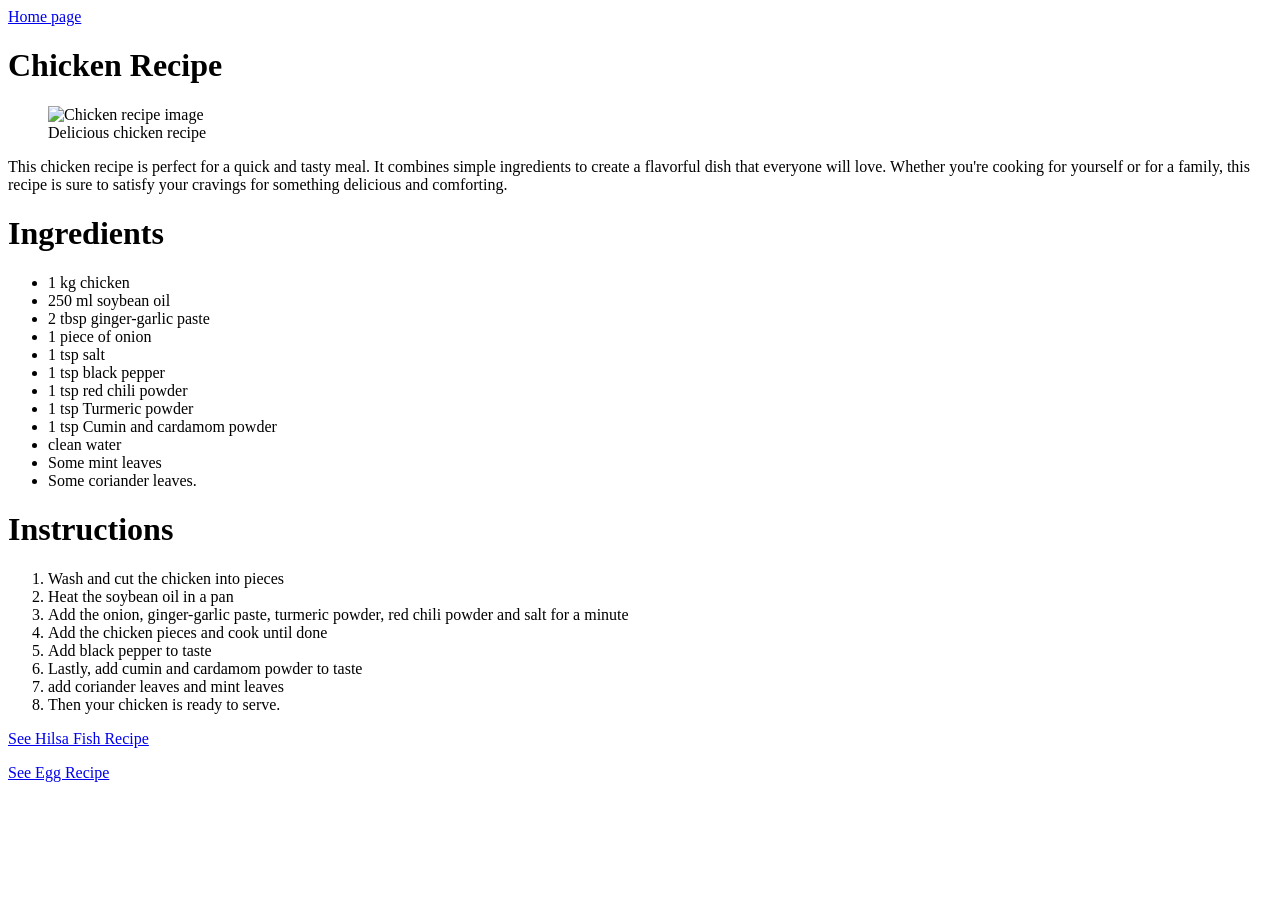
==== recipes/chicken.html @ 6c2dd321 "I have created a home page for a recipe site Three recipe pages have been added here." ====
<!DOCTYPE html>
<html lang="en">
<head>
    <meta charset="UTF-8">
    <meta name="viewport" content="width=device-width, initial-scale=1.0">
    <title>Chicken recipe</title>
</head>
<body>
    <a href="../index.html">Home page</a>
    <h1>Chicken Recipe</h1>
        <figure>
        <img src="https://cdn.stocksnap.io/img-thumbs/960w/food-chicken_MLXGZMYW3B.jpg" alt="Chicken recipe image" width="200px" height="180px">
        <figcaption>Delicious chicken recipe</figcaption>
    </figure>
            <p>
            This chicken recipe is perfect for a quick and tasty meal. It combines simple ingredients to create a flavorful dish that everyone will love. Whether you're cooking for yourself or for a family, this recipe is sure to satisfy your cravings for something delicious and comforting.
        </p>
        <h1>Ingredients</h1>
        <ul>
            <li>1 kg chicken</li>
            <li>250 ml soybean oil</li>
            <li>2 tbsp ginger-garlic paste</li>
            <li>1 piece of onion</li>
            <li>1 tsp salt</li>
            <li>1 tsp black pepper</li>
            <li>1 tsp red chili powder</li>
            <li>1 tsp Turmeric powder</li>
            <li>1 tsp Cumin and cardamom powder</li>
            <li>clean water</li>
            <li>Some mint leaves</li>
            <li>Some coriander leaves.</li>
        </ul>
        <h1>Instructions</h1>
        <ol>
            <li>Wash and cut the chicken into pieces</li>
            <li>Heat the soybean oil in a pan</li>
            <li>Add the onion, ginger-garlic paste, turmeric powder, red chili powder and salt for a minute</li>
            <li>Add the chicken pieces and cook until done</li>
            <li>Add black pepper to taste</li>
            <li>Lastly, add cumin and cardamom powder to taste</li>
            <li>add coriander leaves and mint leaves</li>
            <li>Then your chicken is ready to serve.</li>
        </ol>
        <p><a href="./hilsa.html">See Hilsa Fish Recipe</a></p>
        <p><a href="./egg.html">See Egg Recipe</a></p>
</body>
</html>
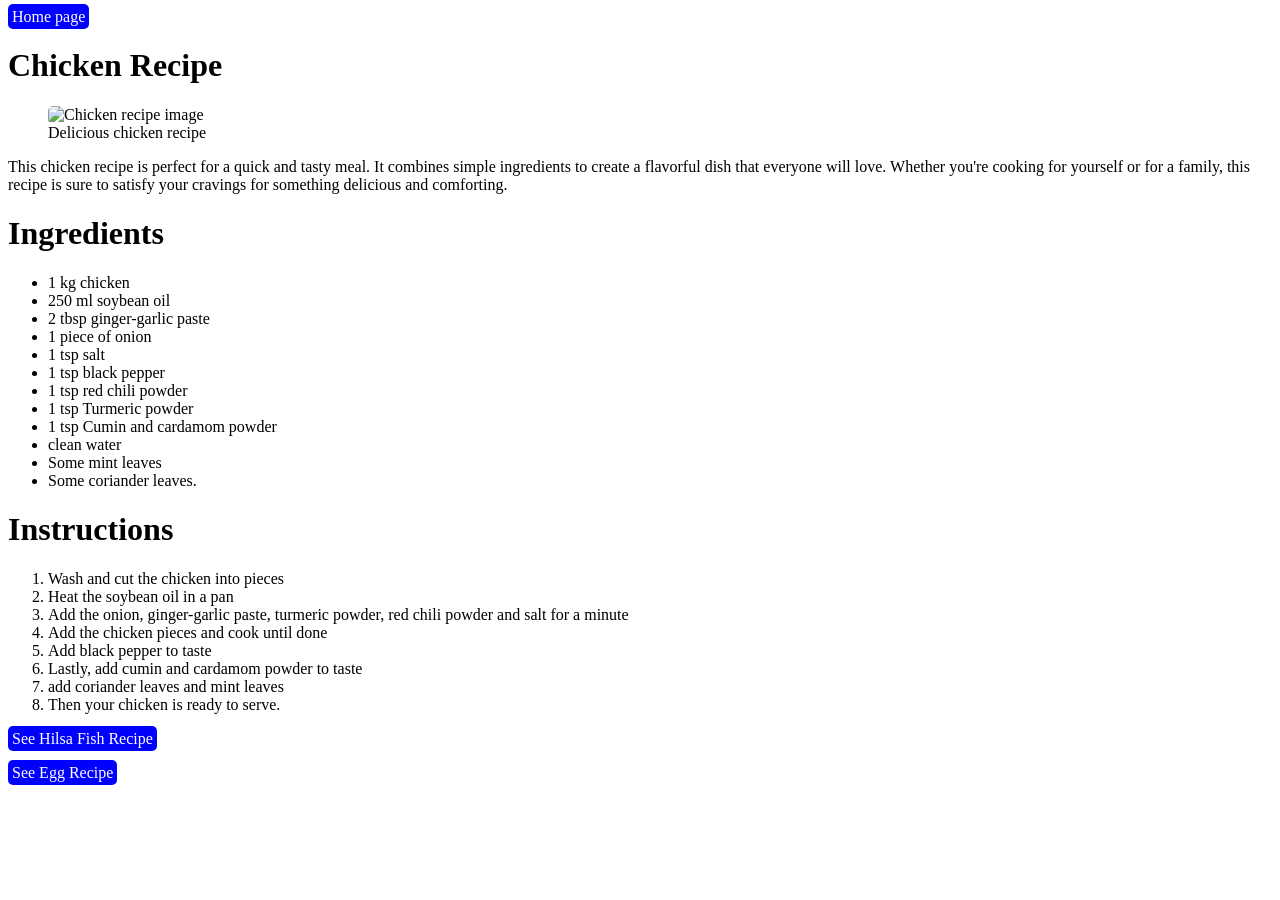
==== commit b2353469: "Add CSS to these HTML files I have Created some HTMl pages with CSS colorization." ====
--- a/recipes/chicken.html
+++ b/recipes/chicken.html
@@ -4,6 +4,7 @@
     <meta charset="UTF-8">
     <meta name="viewport" content="width=device-width, initial-scale=1.0">
     <title>Chicken recipe</title>
+    <link rel="stylesheet" href="./style.css">
 </head>
 <body>
     <a href="../index.html">Home page</a>
@@ -11,7 +12,7 @@
         <figure>
         <img src="https://cdn.stocksnap.io/img-thumbs/960w/food-chicken_MLXGZMYW3B.jpg" alt="Chicken recipe image" width="200px" height="180px">
         <figcaption>Delicious chicken recipe</figcaption>
-    </figure>
+        </figure>
             <p>
             This chicken recipe is perfect for a quick and tasty meal. It combines simple ingredients to create a flavorful dish that everyone will love. Whether you're cooking for yourself or for a family, this recipe is sure to satisfy your cravings for something delicious and comforting.
         </p>
--- a/recipes/style.css
+++ b/recipes/style.css
@@ -0,0 +1,11 @@
+body a {
+    text-decoration: none;
+    background-color: blue;
+    color: white;
+    border-radius: 5px;
+    padding: 4px;
+}
+
+img {
+    border-radius: 5px;
+}
